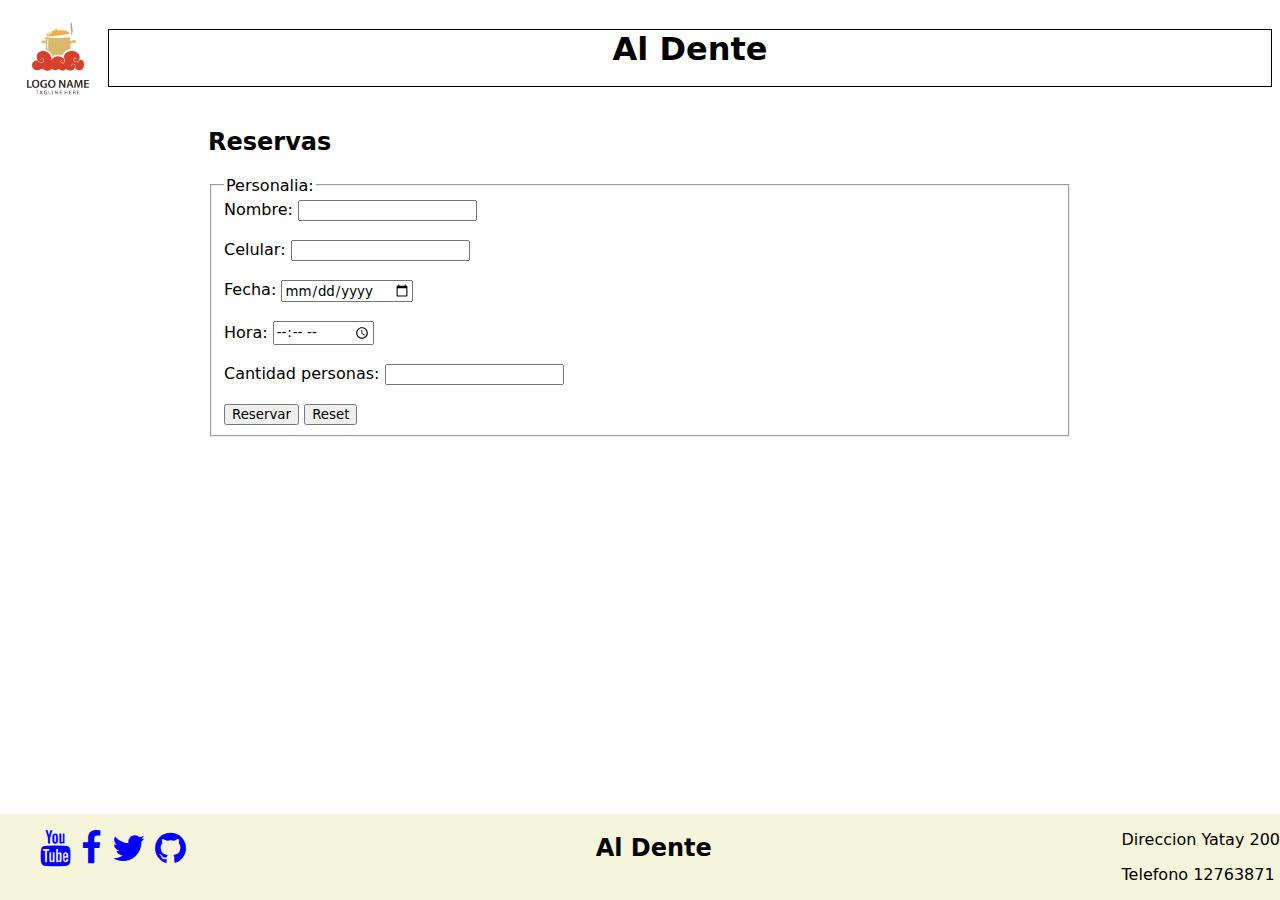
==== reservas.html @ a595567d "formulario basico de reserva" ====
<!DOCTYPE html>
<html lang="en">

<head>
    <meta charset="UTF-8">
    <meta http-equiv="X-UA-Compatible" content="IE=edge">
    <meta name="viewport" content="width=device-width, initial-scale=1.0">
    <title>Reservas</title>
    <link rel="stylesheet" href="./style.css">
    <link rel="stylesheet" href="https://maxcdn.bootstrapcdn.com/font-awesome/4.4.0/css/font-awesome.min.css" />
</head>

<body>
    <main>
        <header>
            <img src="img/logo.jpg" alt="LOGO" height="100" width="100" />
            <h1>Al Dente</h1>
        </header>

        <article class="container">
            <h2>Reservas</h2>

            <form>
                <fieldset>
                    <legend>Personalia:</legend>
                    <label for="fname">Nombre:</label>
                    <input type="text" id="fname" name="fname"><br><br>
                    <label for="celular">Celular:</label>
                    <input type="tel" id="celular" name="lname"><br><br>
                    <label for="fecha">Fecha:</label>
                    <input type="date" id="fecha" name="fecha"><br><br>
                    <label for="hora">Hora:</label>
                    <input type="time" id="hora" name="hora"><br><br>
                    <label for="cantidad">Cantidad personas:</label>
                    <input type="number" id="cantidad" name="cantidad"><br><br>
                    <input type="submit" value="Reservar">
                    <input type="reset" value="Reset">
                </fieldset>
            </form>
        </article>

        <footer>
            <ul class="list-inline">
                <li class="list-inline-item">
                    <a href="https://youtube.com/"><i class="fa fa-youtube"></i></a>
                </li>
                <li class="list-inline-item">
                    <a href="https://facebook.com/"><i class="fa fa-facebook"></i></a>
                </li>
                <li class="list-inline-item">
                    <a href="https://youtube.com/"><i class="fa fa-twitter"></i></a>
                </li>
                <li class="list-inline-item">
                    <a href="https://github.com/"><i class="fa fa-github"></i></a>
                </li>
            </ul>
            <h2>Al Dente</h2>
            <div>
                <p>Direccion Yatay 200</p>
                <p>Telefono 12763871</p>
            </div>
        </footer>

    </main>


</body>

</html>
---- style.css ----
* {
  font-family: system-ui, -apple-system, BlinkMacSystemFont, "Segoe UI", Roboto,
    Oxygen, Ubuntu, Cantarell, "Open Sans", "Helvetica Neue", sans-serif;
}

header {
  display: flex;
  text-align: center;
}

header h1 {
  flex: 1 1 auto;
  border: 1px solid black;
}

footer {

  position: fixed;
  left: 0;
  bottom: 0;
  width: 100%;


  display: flex;
  justify-content: space-between;
  background-color: beige;
}

.row-container {
  display: flex;
  justify-content: space-between;
  flex-wrap: wrap;
}

.card {
  border: 1px solid black;
  border-radius: 10px;
  overflow: hidden;
  max-width: 300px;
  display: flex;
  flex-direction: column;
  font-size: large;
}

.descripcion {
  padding: 10px;
  margin-top: auto;
}

.list-inline-item {
  list-style-type: none;
}

.list-inline {
  display: flex;
  gap: 10px;
}

i {
  color: blue;
  font-size: 36px !important;
}

.container {
  margin: auto 200px;
  margin-bottom: 20px;
}

.link-to-reservar {
  position: fixed;
  right: 20px;
  font-size: 30px;
}
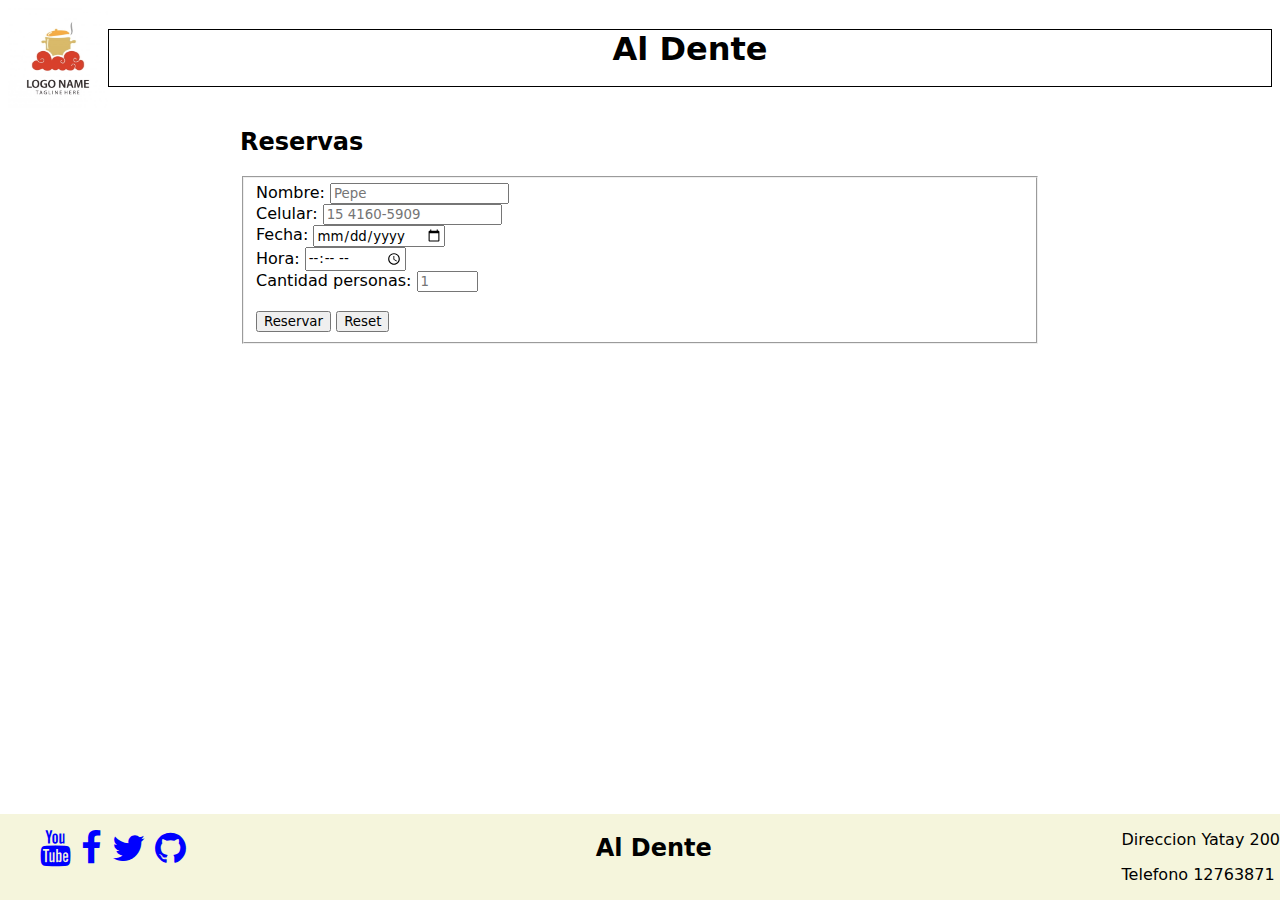
==== commit c5f3cbbe: "formulario con bootstrap" ====
--- a/reservas.html
+++ b/reservas.html
@@ -6,6 +6,8 @@
     <meta http-equiv="X-UA-Compatible" content="IE=edge">
     <meta name="viewport" content="width=device-width, initial-scale=1.0">
     <title>Reservas</title>
+    <link href="https://cdn.jsdelivr.net/npm/bootstrap@5.2.3/dist/css/bootstrap.min.css" rel="stylesheet"
+        integrity="sha384-rbsA2VBKQhggwzxH7pPCaAqO46MgnOM80zW1RWuH61DGLwZJEdK2Kadq2F9CUG65" crossorigin="anonymous">
     <link rel="stylesheet" href="./style.css">
     <link rel="stylesheet" href="https://maxcdn.bootstrapcdn.com/font-awesome/4.4.0/css/font-awesome.min.css" />
 </head>
@@ -17,29 +19,47 @@
             <h1>Al Dente</h1>
         </header>
 
-        <article class="container">
-            <h2>Reservas</h2>
+        <div class="d-flex w-100">
+            <article class="container">
+                <h2>Reservas</h2>
 
-            <form>
-                <fieldset>
-                    <legend>Personalia:</legend>
-                    <label for="fname">Nombre:</label>
-                    <input type="text" id="fname" name="fname"><br><br>
-                    <label for="celular">Celular:</label>
-                    <input type="tel" id="celular" name="lname"><br><br>
-                    <label for="fecha">Fecha:</label>
-                    <input type="date" id="fecha" name="fecha"><br><br>
-                    <label for="hora">Hora:</label>
-                    <input type="time" id="hora" name="hora"><br><br>
-                    <label for="cantidad">Cantidad personas:</label>
-                    <input type="number" id="cantidad" name="cantidad"><br><br>
-                    <input type="submit" value="Reservar">
-                    <input type="reset" value="Reset">
-                </fieldset>
-            </form>
-        </article>
+                <div class="card border border-1 shadow-sm p-3">
+                    <form>
+                        <fieldset>
+                            <label class="form-label" for="fname">Nombre:</label>
+                            <input class="form-control" type="text" placeholder="Pepe" required id="fname"
+                                name="fname"><br>
+                            <label class="form-label" for="celular">Celular:</label>
+                            <input class="form-control" type="tel" placeholder="15 4160-5909" required id="celular"
+                                name="lname"><br>
+                            <div class="row">
+                                <div class="col-12 col-sm-8">
+                                    <label class="form-label" for="fecha">Fecha:</label>
+                                    <input class="form-control" type="date" required id="fecha" name="fecha"><br>
+                                </div>
+                                <div class="col-12 col-sm-4">
+                                    <label class="form-label" for="hora">Hora:</label>
+                                    <input class="form-control" type="time" required id="hora" name="hora"><br>
+                                </div>
+                            </div>
+                            <div class="row">
+                                <div class="col-4">
+                                    <label class="form-label" for="cantidad">Cantidad personas:</label>
+                                    <input class="form-control" type="number" placeholder="1" required max="8" min="1"
+                                        id="cantidad" name="cantidad"><br><br>
+                                </div>
+                                <div class="align-items-center col-8 d-flex gap-3 justify-content-end">
+                                    <input class="btn btn-outline-secondary" type="submit" value="Reservar">
+                                    <input class="btn btn-primary" type="reset" value="Reset">
+                                </div>
+                            </div>
+                        </fieldset>
+                    </form>
+                </div>
+            </article>
+        </div>
 
-        <footer>
+        <footer id="reservar-footer">
             <ul class="list-inline">
                 <li class="list-inline-item">
                     <a href="https://youtube.com/"><i class="fa fa-youtube"></i></a>
--- a/style.css
+++ b/style.css
@@ -15,10 +15,7 @@
 
 footer {
 
-  position: fixed;
-  left: 0;
-  bottom: 0;
-  width: 100%;
+
 
 
   display: flex;
@@ -32,7 +29,7 @@
   flex-wrap: wrap;
 }
 
-.card {
+.my-card {
   border: 1px solid black;
   border-radius: 10px;
   overflow: hidden;
@@ -62,7 +59,8 @@
 }
 
 .container {
-  margin: auto 200px;
+  width: 800px;
+  margin: auto auto;
   margin-bottom: 20px;
 }
 
@@ -70,4 +68,11 @@
   position: fixed;
   right: 20px;
   font-size: 30px;
+}
+
+#reservar-footer{
+  position: fixed;
+  left: 0;
+  bottom: 0;
+  width: 100%;
 }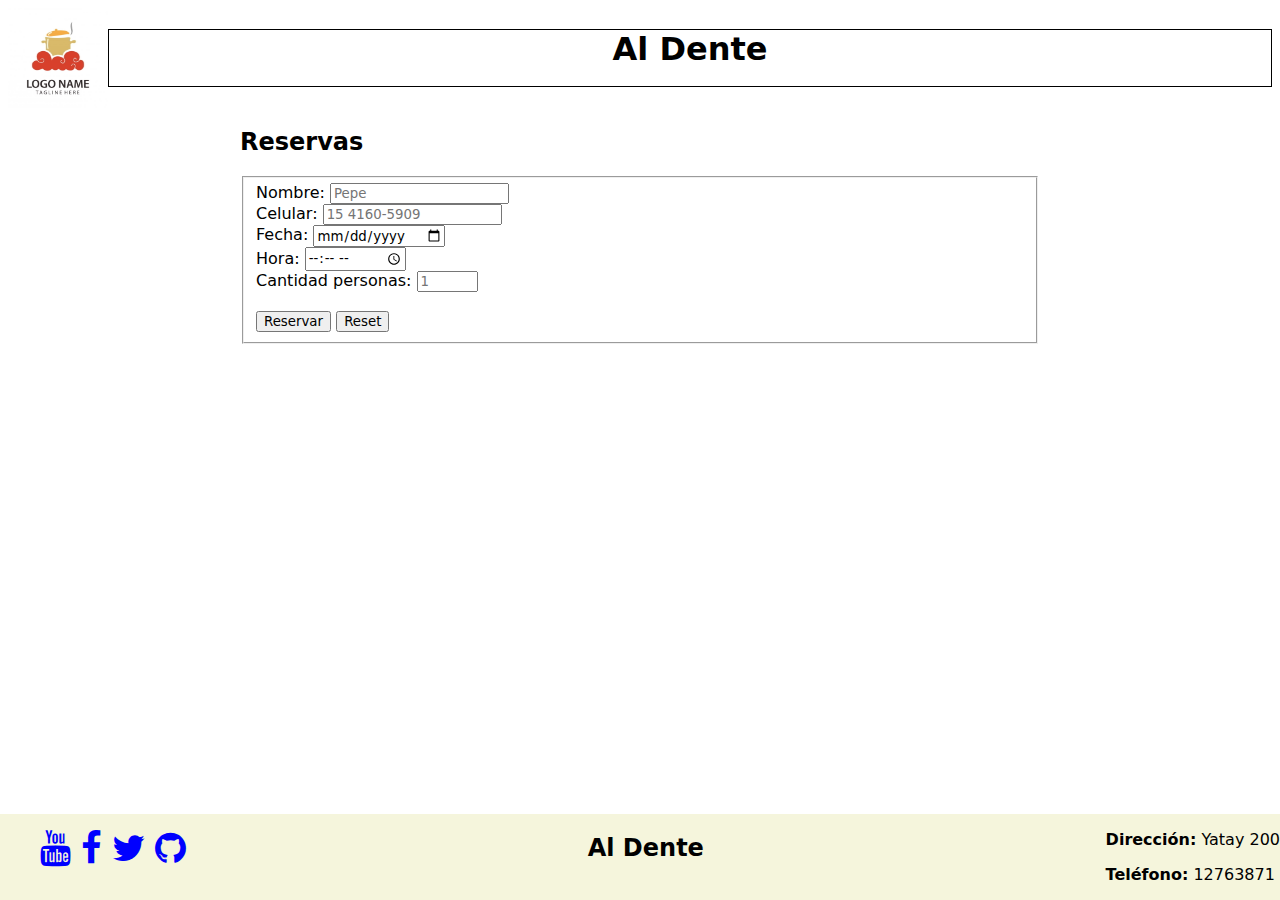
==== commit 1299b677: "mejoras" ====
--- a/reservas.html
+++ b/reservas.html
@@ -10,6 +10,7 @@
         integrity="sha384-rbsA2VBKQhggwzxH7pPCaAqO46MgnOM80zW1RWuH61DGLwZJEdK2Kadq2F9CUG65" crossorigin="anonymous">
     <link rel="stylesheet" href="./style.css">
     <link rel="stylesheet" href="https://maxcdn.bootstrapcdn.com/font-awesome/4.4.0/css/font-awesome.min.css" />
+    <script src="./function.js"></script>
 </head>
 
 <body>
@@ -24,7 +25,7 @@
                 <h2>Reservas</h2>
 
                 <div class="card border border-1 shadow-sm p-3">
-                    <form>
+                    <form id="formulario" onsubmit="enviarFormulario(event)">
                         <fieldset>
                             <label class="form-label" for="fname">Nombre:</label>
                             <input class="form-control" type="text" placeholder="Pepe" required id="fname"
@@ -39,7 +40,7 @@
                                 </div>
                                 <div class="col-12 col-sm-4">
                                     <label class="form-label" for="hora">Hora:</label>
-                                    <input class="form-control" type="time" required id="hora" name="hora"><br>
+                                    <input class="form-control" type="time"  min="12:00" max="23:59" required id="hora" name="hora"><br>
                                 </div>
                             </div>
                             <div class="row">
@@ -55,11 +56,15 @@
                             </div>
                         </fieldset>
                     </form>
+                    <script>
+                        setMinDate();
+                    </script>
                 </div>
             </article>
         </div>
 
-        <footer id="reservar-footer">
+        <footer id="reservar-footer" class="col-12 d-flex justify-content-between align-items-center px-4">  
+        <div >
             <ul class="list-inline">
                 <li class="list-inline-item">
                     <a href="https://youtube.com/"><i class="fa fa-youtube"></i></a>
@@ -74,15 +79,22 @@
                     <a href="https://github.com/"><i class="fa fa-github"></i></a>
                 </li>
             </ul>
+        </div>
+            <div >
             <h2>Al Dente</h2>
-            <div>
-                <p>Direccion Yatay 200</p>
-                <p>Telefono 12763871</p>
+            </div>
+            <div >
+                
+                <p><strong>Dirección:</strong> Yatay 200</p>
+                <p><strong>Teléfono:</strong> 12763871</p>
             </div>
         </footer>
 
+        
+
     </main>
 
+   
 
 </body>
 
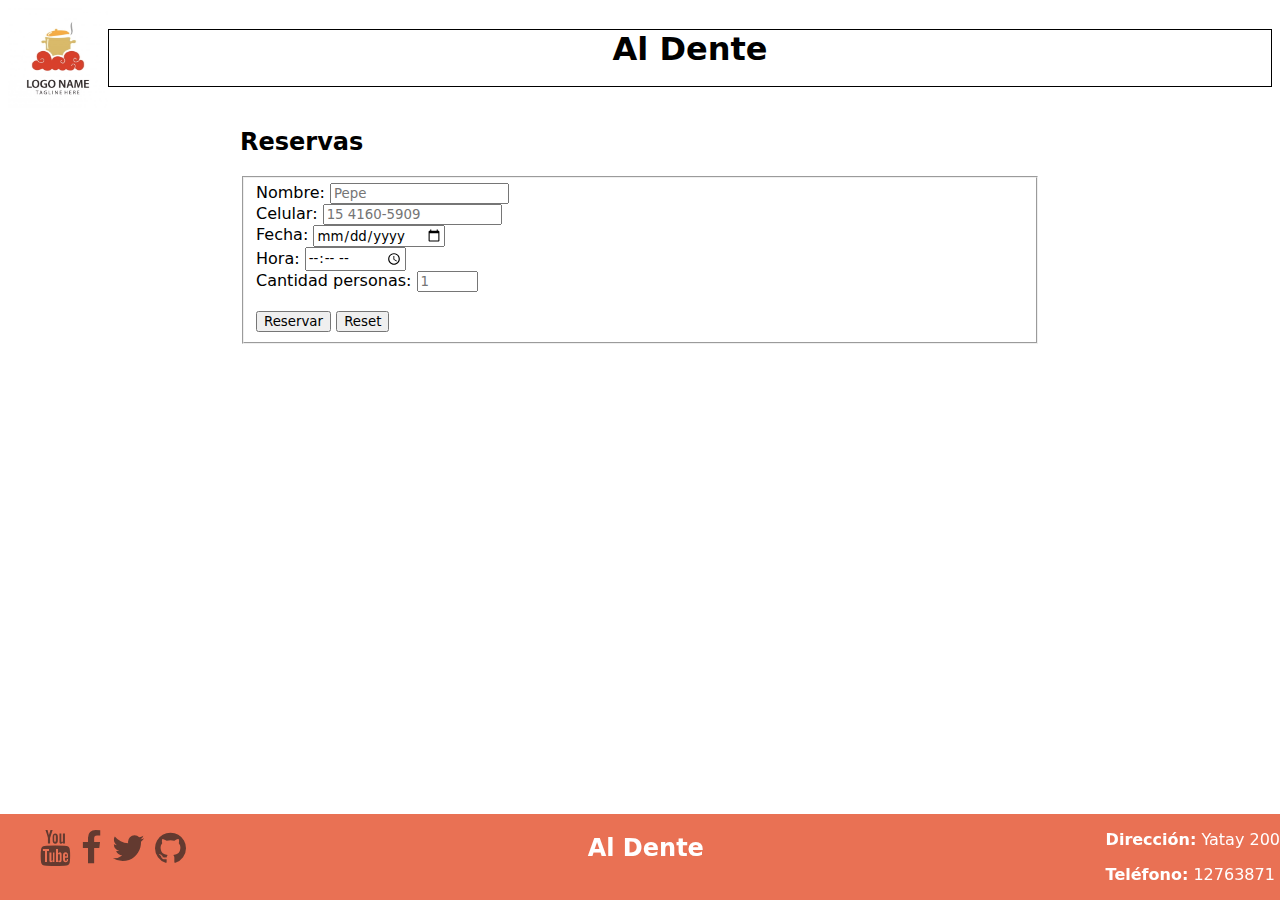
==== commit 50bd8bfb: "Validaciones OK" ====
--- a/reservas.html
+++ b/reservas.html
@@ -40,13 +40,13 @@
                                 </div>
                                 <div class="col-12 col-sm-4">
                                     <label class="form-label" for="hora">Hora:</label>
-                                    <input class="form-control" type="time"  min="12:00" max="23:59" required id="hora" name="hora"><br>
+                                    <input class="form-control" type="time" required id="hora" name="hora"><br>
                                 </div>
                             </div>
                             <div class="row">
                                 <div class="col-4">
                                     <label class="form-label" for="cantidad">Cantidad personas:</label>
-                                    <input class="form-control" type="number" placeholder="1" required max="8" min="1"
+                                    <input class="form-control" type="number" required placeholder="1"
                                         id="cantidad" name="cantidad"><br><br>
                                 </div>
                                 <div class="align-items-center col-8 d-flex gap-3 justify-content-end">
@@ -57,7 +57,7 @@
                         </fieldset>
                     </form>
                     <script>
-                        setMinDate();
+                        setearValidaciones();
                     </script>
                 </div>
             </article>
--- a/style.css
+++ b/style.css
@@ -14,13 +14,10 @@
 }
 
 footer {
-
-
-
-
   display: flex;
   justify-content: space-between;
-  background-color: beige;
+  background-color: rgba(227, 78, 41, 0.8);
+  color: #fff;
 }
 
 .row-container {
@@ -54,7 +51,7 @@
 }
 
 i {
-  color: blue;
+  color: #633a30;
   font-size: 36px !important;
 }
 
